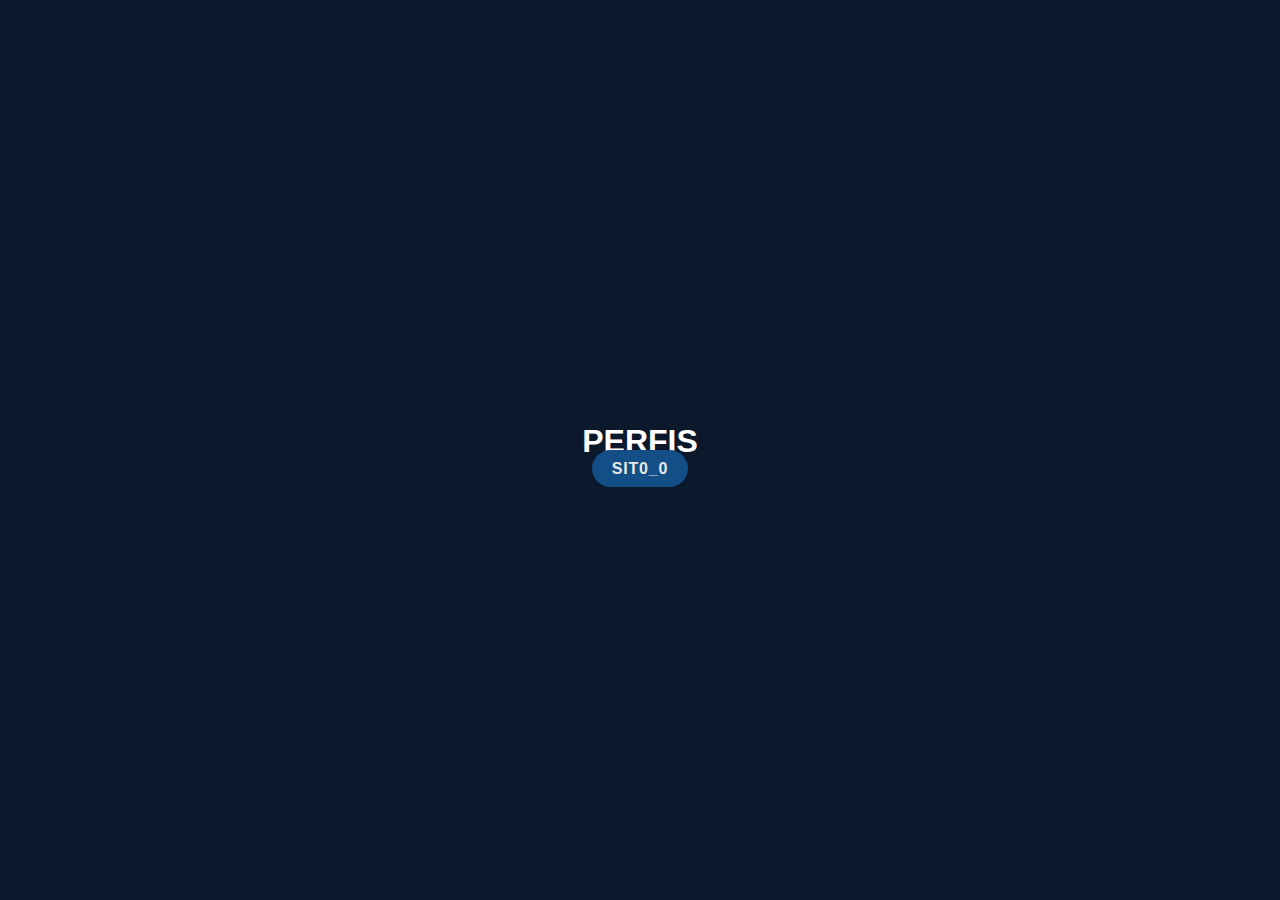
==== index.html @ 5505209a "perfil" ====
<!DOCTYPE html>
<html lang="pt-br">

<head>
    <meta charset="UTF-8">
    <meta name="viewport" content="width=device-width, initial-scale=1.0">
    <link rel="stylesheet" href="/css/style.css">
    <title>my-user</title>
</head>

<body>
    <header>
        <h1>PERFIS</h1>
        <div class="menu">
            <a href="/page/sit.html">sit0_0</a>
            
        </div>
    </header>
    
</body>

</html>
---- css/style.css ----
* {
    margin: 0;
    padding: 0;
    box-sizing: border-box;
    font-family: 'Playfair+Display', sans-serif;
}
body {
    min-height: 100vh;
    background-color: #0c192c;
    justify-content: center;
    align-items: center;
    display: flex;
}
.menu a {
    margin: 20px;
    margin-top: 10px;
    padding: 10px 20px;
    background: #134e86;
    border-radius: 25px;
    color: #e7e7e7;
    font-size: 1em;
    font-weight: 600;
    text-transform: uppercase;
    letter-spacing: .05em;
    text-decoration: none;
    transition: .5s;
}
.menu a:hover {
    letter-spacing: .2em;
}

h1  {
    text-align: center;
    color: #fff;
}
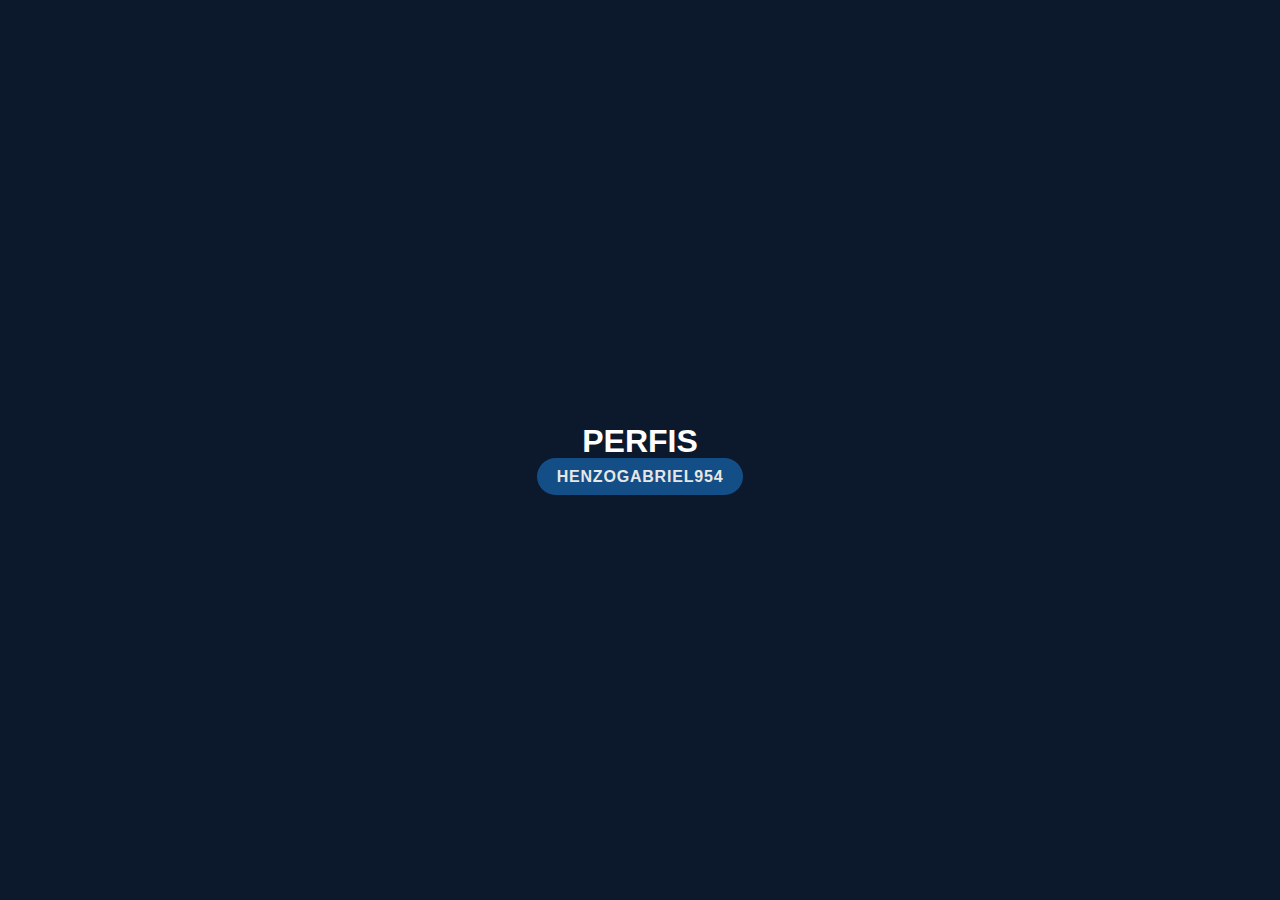
==== commit b8b4e449: "first commit" ====
--- a/index.html
+++ b/index.html
@@ -12,7 +12,7 @@
     <header>
         <h1>PERFIS</h1>
         <div class="menu">
-            <a href="/page/sit.html">sit0_0</a>
+            <a href="/page/sit.html">Henzogabriel954</a>
             
         </div>
     </header>
--- a/css/style.css
+++ b/css/style.css
@@ -30,6 +30,9 @@
 }
 
 h1  {
+    padding: 5px 5px;
+    margin: 3px;
+    margin-top: 3px;
     text-align: center;
     color: #fff;
 }